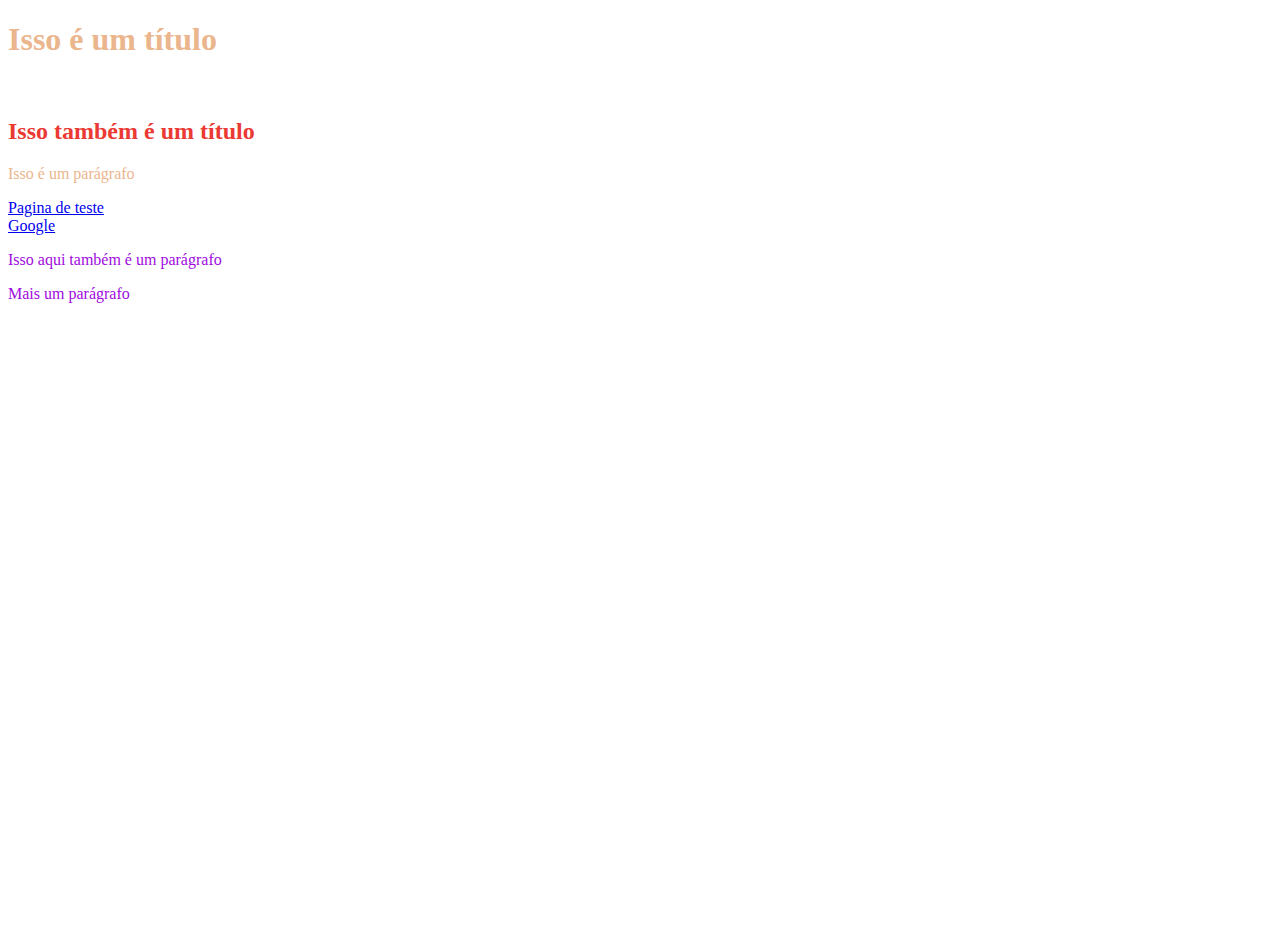
==== index.html @ f68c008d "Exercício de teste" ====
<!DOCTYPE html>
<html>
<head>
<meta charset = "UTF-8">
<title> Exercício Aula 1  </title>

<!-- Aparece na aba do navegador -->

</head>

<body>
<h1 id="maisimportante"> Isso é um título </h1>
<br>
<h2> Isso também é um título </h2>


<p id="maisimportante"> Isso é um parágrafo </p>

<!-- Primeiro parágrafo do texto -->
<a href = "Teste.html"> Pagina de teste </a>
<br>
<a href = "https://www.google.com.br"> Google </a>

<p> Isso aqui também é um parágrafo </p>

<p> Mais um parágrafo </p>

<iframe width="600" height="340" src="https://www.youtube.com/embed/Xpa8j57Slhs" title="YouTube video player" frameborder="0" allow="accelerometer; autoplay; clipboard-write; encrypted-media; gyroscope; picture-in-picture; web-share" allowfullscreen></iframe>
<br>
<iframe src="https://www.google.com/maps/embed?pb=!1m18!1m12!1m3!1d3675.444201344193!2d-43.125599323743714!3d-22.89698123752256!2m3!1f0!2f0!3f0!3m2!1i1024!2i768!4f13.1!3m3!1m2!1s0x9983db3ec4f5d1%3A0xc3a8e6eec9b55efa!2sSenac%20Niter%C3%B3i!5e0!3m2!1spt-BR!2sbr!4v1692283411148!5m2!1spt-BR!2sbr" width="400" height="250" style="border:0;" allowfullscreen="" loading="lazy" referrerpolicy="no-referrer-when-downgrade"></iframe>

</body>

</html>

<style>
p{
color: #A00BDE
}

#maisimportante {
color: #EBB68D
}

h2{
color: #EB3934
}

</style>
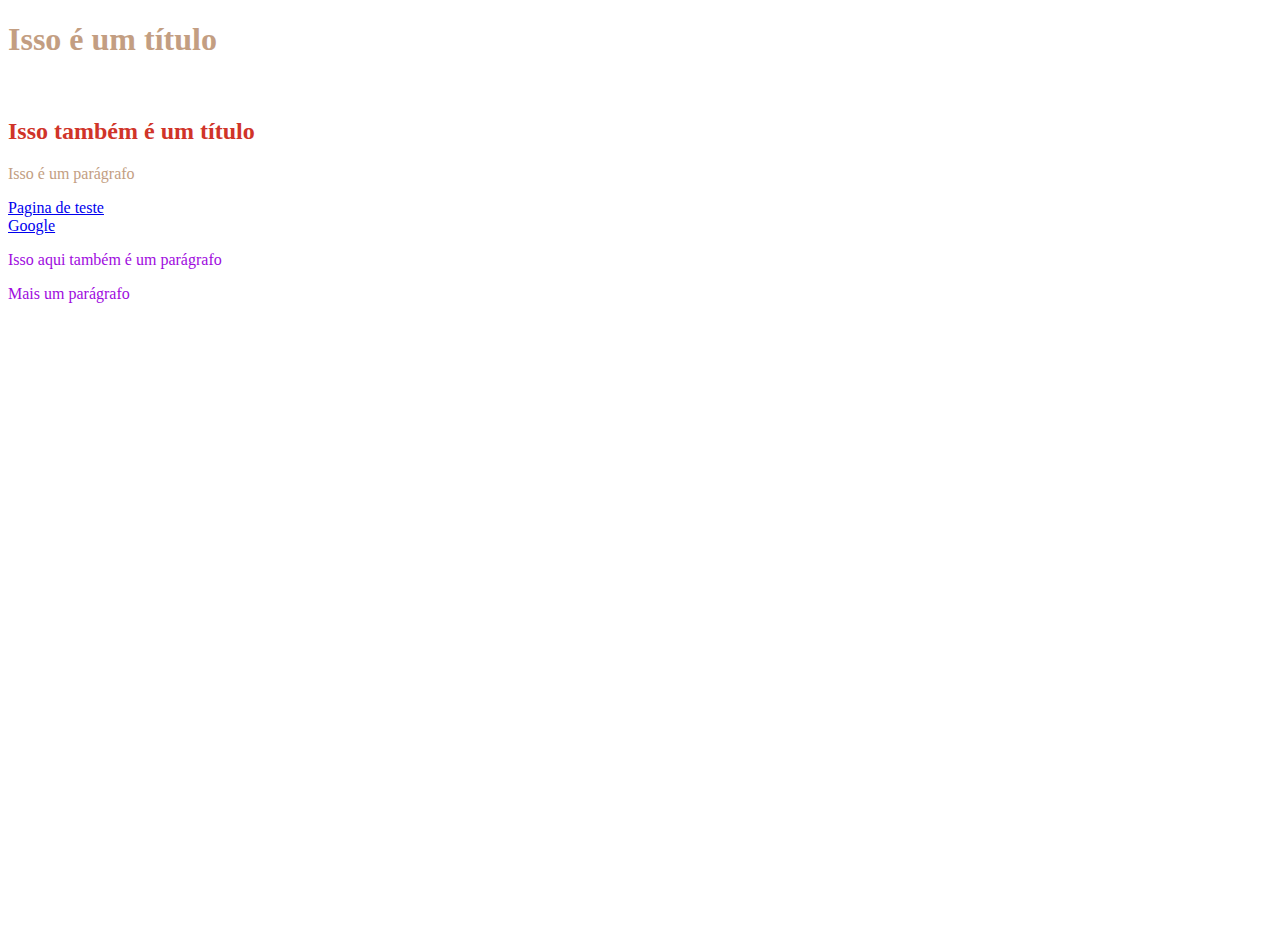
==== commit 81188d90: "Criação arquivo css" ====
--- a/index.html
+++ b/index.html
@@ -6,6 +6,7 @@
 
 <!-- Aparece na aba do navegador -->
 
+<link href="css/style.css" rel="stylesheet">
 </head>
 
 <body>
@@ -31,19 +32,4 @@
 
 </body>
 
-</html>
-
-<style>
-p{
-color: #A00BDE
-}
-
-#maisimportante {
-color: #EBB68D
-}
-
-h2{
-color: #EB3934
-}
-
-</style>+</html>--- a/css/style.css
+++ b/css/style.css
@@ -0,0 +1,11 @@
+p{
+    color: #A00BDE
+    }
+    
+    #maisimportante {
+    color: #c39e82
+    }
+    
+    h2{
+    color: #d03429
+    }